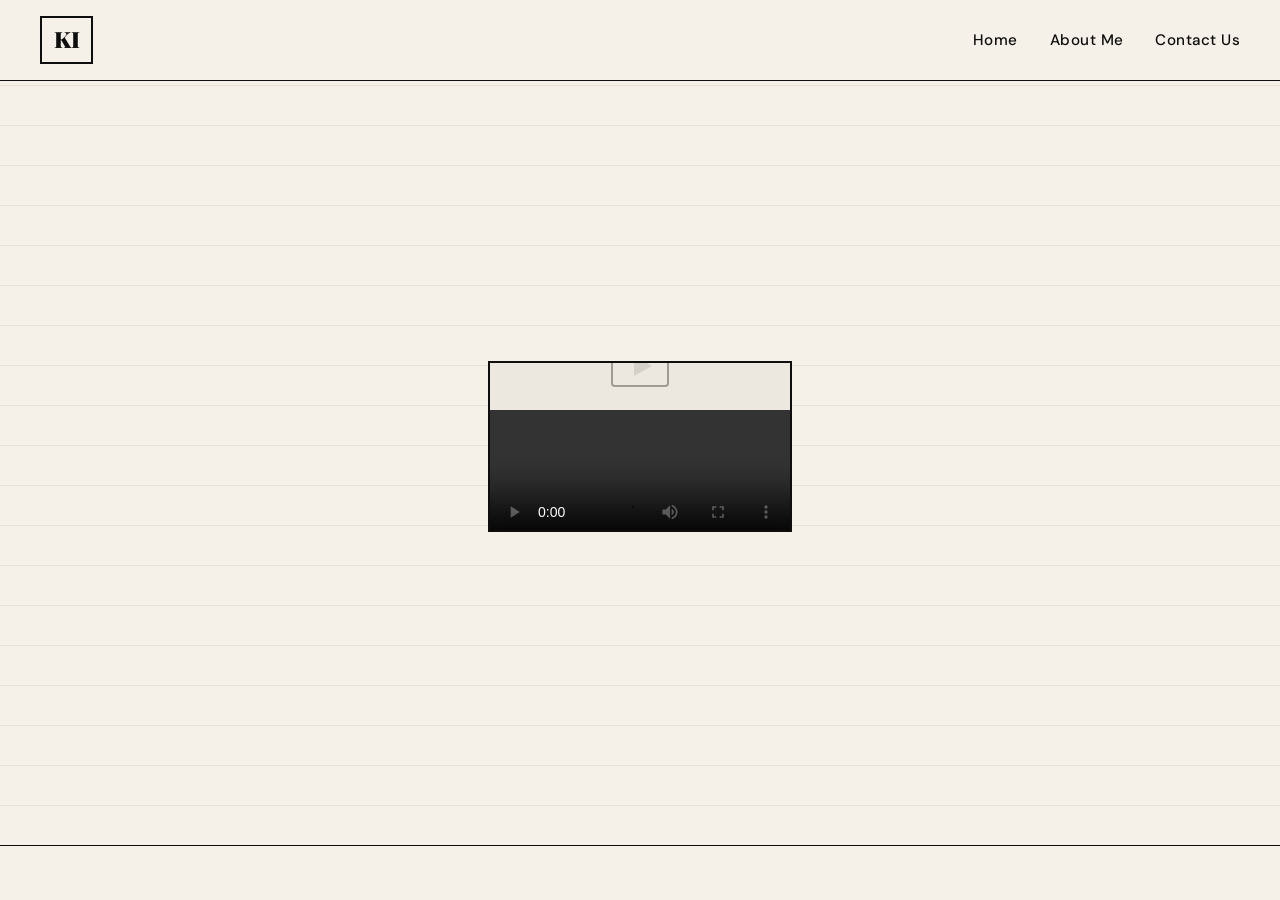
==== index.html @ 1f82dc90 "motified" ====
<!DOCTYPE html>
<html lang="en">
<head>
  <meta charset="UTF-8" />
  <meta name="viewport" content="width=device-width, initial-scale=1.0"/>
  <title>My Portfolio</title>
  <link href="https://fonts.googleapis.com/css2?family=Playfair+Display:wght@700;900&family=DM+Sans:wght@300;400;500&display=swap" rel="stylesheet"/>
  <link rel="stylesheet" href="style.css">
</head>
<body>

  <nav>
    <a href="#home" class="logo">KI</a>
    <ul class="nav-links">
      <li><a href="index.html">Home</a></li>
      <li><a href="about.html">About Me</a></li>
      <li><a href="contact.html">Contact Us</a></li>
    </ul>
  </nav>

  <section id="home">
    <div>
      <div class="hero-media">
        
        <div class="media-placeholder">
          <svg width="64" height="64" viewBox="0 0 64 64" fill="none">
            <rect x="4" y="12" width="56" height="40" rx="3" stroke="#0e0e0e" stroke-width="2"/>
            <polygon points="26,22 26,42 44,32" fill="#0e0e0e" opacity="0.3"/>
          </svg>
          <video width="640" height="350" controls source src ="c:\Users\kamoz\Downloads\WhatsApp Video 2026-05-19 at 21.21.50.mp4" type="video/mp4"></video>
          
        </div>
      </div>
    </div>
  </section>
  
</body>
</html>
---- style.css ----
*, *::before, *::after { box-sizing: border-box; margin: 0; padding: 0; }

    :root {
      --ink: #0e0e0e;
      --paper: #f5f0e8;
      --accent: #c84b2f;
      --muted: #7a7469;
      --card: #ede8df;
    }

    html { scroll-behavior: smooth; }

    body {
      font-family: 'DM Sans', sans-serif;
      background: var(--paper);
      color: var(--ink);
      line-height: 1.6;
    }

    
    nav {
      position: sticky; top: 0; z-index: 100;
      display: flex; align-items: center; justify-content: space-between;
      padding: 1rem 2.5rem;
      background: var(--paper);
      border-bottom: 1.5px solid var(--ink);
    }

    .logo {
      font-family: 'Playfair Display', serif;
      font-size: 1.4rem; font-weight: 900;
      letter-spacing: -0.5px;
      border: 2px solid var(--ink);
      padding: 0.25rem 0.75rem;
      text-decoration: none; color: var(--ink);
    }

    .nav-links { display: flex; gap: 2rem; list-style: none; }
    .nav-links a {
      text-decoration: none; color: var(--ink);
      font-size: 0.95rem; font-weight: 500;
      letter-spacing: 0.03em;
      position: relative;
      padding-bottom: 2px;
    }
    .nav-links a::after {
      content: ''; position: absolute; bottom: 0; left: 0;
      width: 0; height: 1.5px; background: var(--accent);
      transition: width 0.25s ease;
    }
    .nav-links a:hover::after { width: 100%; }

    
    #home {
      min-height: 85vh;
      display: flex; align-items: center; justify-content: center;
      border-bottom: 1.5px solid var(--ink);
      padding: 3rem 2.5rem;
      background:
        repeating-linear-gradient(
          0deg,
          transparent, transparent 39px,
          rgba(14,14,14,0.07) 39px, rgba(14,14,14,0.07) 40px
        ),
        var(--paper);
      text-align: center;
      animation: fadeIn 0.8s ease both;
    }

    @keyframes fadeIn {
      from { opacity: 0; transform: translateY(18px); }
      to   { opacity: 1; transform: translateY(0); }
    }

    .hero-media {
      width: min(700px, 100%);
      aspect-ratio: 16/9;
      border: 2px solid var(--ink);
      background: var(--card);
      display: flex; align-items: center; justify-content: center;
      color: var(--muted); font-size: 0.9rem;
      margin: 0 auto 2rem;
      overflow: hidden;
      position: relative;
    }

    
    .hero-media video,
    .hero-media img {
      width: 100%; height: 100%; object-fit: cover;
    }

    .media-placeholder {
      display: flex; flex-direction: column; align-items: center; gap: 0.75rem;
    }

    .media-placeholder svg { opacity: 0.35; }

    .hero-media-label {
      font-size: 0.85rem; color: var(--muted);
    }

    
    #about {
      display: grid;
      grid-template-columns: 2fr 1fr auto;
      gap: 3rem;
      padding: 4rem 2.5rem;
      border-bottom: 1.5px solid var(--ink);
      animation: fadeIn 0.9s ease 0.1s both;
    }

    .about-text h1 {
      font-family: 'Playfair Display', serif;
      font-size: clamp(2rem, 5vw, 3.5rem);
      font-weight: 900;
      line-height: 1.1;
      margin-bottom: 1.25rem;
    }

    .about-text h1 span { color: var(--accent); }

    .about-text p {
      font-size: 1rem; color: #333;
      max-width: 520px;
      margin-bottom: 1rem;
    }

    .about-photo {
      width: 180px; height: 180px;
      border-radius: 50%;
      border: 3px solid var(--ink);
      background: var(--card);
      overflow: hidden;
      display: flex; align-items: center; justify-content: center;
      color: var(--muted); font-size: 0.8rem; text-align: center;
      flex-shrink: 0;
      align-self: center;
    }

    .about-photo img { width: 100%; height: 100%; object-fit: cover; }

    
    #contact {
      padding: 4rem 2.5rem;
      border-bottom: 1.5px solid var(--ink);
      animation: fadeIn 0.9s ease 0.15s both;
    }

    #contact h2 {
      font-family: 'Playfair Display', serif;
      font-size: 2rem; margin-bottom: 1.5rem;
    }

    .contact-grid {
      display: grid;
      grid-template-columns: 1fr 1fr;
      gap: 2.5rem;
      align-items: start;
    }

    .contact-info p { margin-bottom: 0.6rem; font-size: 0.95rem; }
    .contact-info strong { color: var(--accent); }

    .contact-form { display: flex; flex-direction: column; gap: 0.85rem; }

    .contact-form input,
    .contact-form textarea {
      width: 100%;
      padding: 0.75rem 1rem;
      border: 1.5px solid var(--ink);
      background: transparent;
      font-family: 'DM Sans', sans-serif;
      font-size: 0.95rem;
      color: var(--ink);
      outline: none;
      transition: border-color 0.2s;
      resize: vertical;
    }

    .contact-form input:focus,
    .contact-form textarea:focus { border-color: var(--accent); }

    .contact-form button {
      align-self: flex-start;
      padding: 0.7rem 2rem;
      background: var(--ink);
      color: var(--paper);
      border: none; cursor: pointer;
      font-family: 'DM Sans', sans-serif;
      font-size: 0.95rem; font-weight: 500;
      letter-spacing: 0.05em;
      transition: background 0.2s;
    }

    .contact-form button:hover { background: var(--accent); }

    
    footer {
      display: grid;
      grid-template-columns: 1fr 1fr 1fr;
      gap: 1.5rem;
      align-items: center;
      padding: 1.75rem 2.5rem;
      border-top: 1.5px solid var(--ink);
      background: var(--ink);
      color: var(--paper);
    }

    .footer-address { font-size: 0.85rem; line-height: 1.6; }
    .footer-address strong { display: block; margin-bottom: 0.25rem; color: var(--paper); }

    .footer-links { display: flex; flex-direction: column; gap: 0.35rem; }
    .footer-links a {
      color: var(--paper); text-decoration: none;
      font-size: 0.85rem; transition: color 0.2s;
    }
    .footer-links a:hover { color: #f0a090; }

    .footer-socials { display: flex; gap: 0.75rem; justify-content: flex-end; }

    .social-btn {
      width: 40px; height: 40px;
      border-radius: 50%;
      border: 1.5px solid var(--paper);
      display: flex; align-items: center; justify-content: center;
      color: var(--paper); text-decoration: none;
      font-size: 0.8rem; font-weight: 700;
      transition: background 0.2s, color 0.2s;
    }

    .social-btn:hover { background: var(--paper); color: var(--ink); }

    
    .map-embed {
      width: 100%; aspect-ratio: 16/7;
      border: 1.5px solid var(--ink);
      background: var(--card);
      display: flex; align-items: center; justify-content: center;
      color: var(--muted); font-size: 0.85rem;
      margin-top: 1.5rem;
    }

    
    @media (max-width: 700px) {
      #about { grid-template-columns: 1fr; }
      .about-photo { margin: 0 auto; }
      .contact-grid { grid-template-columns: 1fr; }
      footer { grid-template-columns: 1fr; text-align: center; }
      .footer-socials { justify-content: center; }
    }
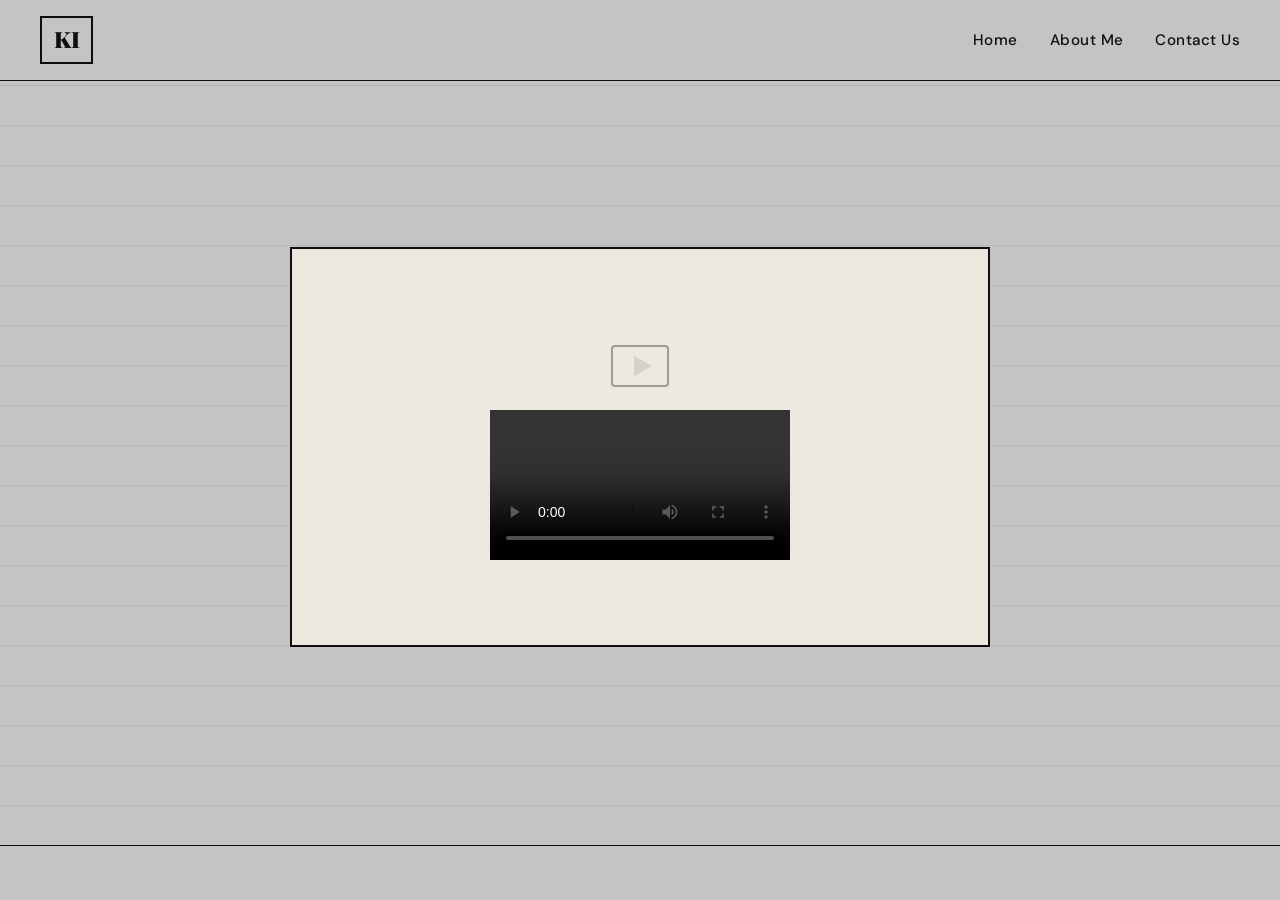
==== commit ded4c550: "modified" ====
--- a/index.html
+++ b/index.html
@@ -27,8 +27,8 @@
             <rect x="4" y="12" width="56" height="40" rx="3" stroke="#0e0e0e" stroke-width="2"/>
             <polygon points="26,22 26,42 44,32" fill="#0e0e0e" opacity="0.3"/>
           </svg>
-          <video width="640" height="350" controls source src ="c:\Users\kamoz\Downloads\WhatsApp Video 2026-05-19 at 21.21.50.mp4" type="video/mp4"></video>
-          
+          <link rel="stylesheet" href="https://youtu.be/hugzB47FwqU?si=5zU3dirmC7M_7Cb6">
+           <video width="1700px" height="700px" controls src="image/my-video.mp4" type="video/mp4"></video>
         </div>
       </div>
     </div>
--- a/style.css
+++ b/style.css
@@ -2,9 +2,9 @@
 
     :root {
       --ink: #0e0e0e;
-      --paper: #f5f0e8;
+      --paper: #c4c4c4;
       --accent: #c84b2f;
-      --muted: #7a7469;
+      --muted: #979490;
       --card: #ede8df;
     }
 
@@ -28,24 +28,31 @@
 
     .logo {
       font-family: 'Playfair Display', serif;
-      font-size: 1.4rem; font-weight: 900;
+      font-size: 1.4rem; 
+      font-weight: 900;
       letter-spacing: -0.5px;
       border: 2px solid var(--ink);
       padding: 0.25rem 0.75rem;
-      text-decoration: none; color: var(--ink);
+      text-decoration: none; 
+      color: var(--ink);
     }
 
     .nav-links { display: flex; gap: 2rem; list-style: none; }
     .nav-links a {
-      text-decoration: none; color: var(--ink);
-      font-size: 0.95rem; font-weight: 500;
+      text-decoration: none; 
+      color: var(--ink);
+      font-size: 0.95rem; 
+      font-weight: 500;
       letter-spacing: 0.03em;
       position: relative;
       padding-bottom: 2px;
     }
     .nav-links a::after {
-      content: ''; position: absolute; bottom: 0; left: 0;
-      width: 0; height: 1.5px; background: var(--accent);
+      content: '';
+       position: absolute; 
+       bottom: 0; left: 0;
+      width: 0; height: 1.5px; 
+      background: var(--accent);
       transition: width 0.25s ease;
     }
     .nav-links a:hover::after { width: 100%; }
@@ -53,7 +60,9 @@
     
     #home {
       min-height: 85vh;
-      display: flex; align-items: center; justify-content: center;
+      display: flex;
+      align-items: center; 
+      justify-content: center;
       border-bottom: 1.5px solid var(--ink);
       padding: 3rem 2.5rem;
       background:
@@ -73,8 +82,8 @@
     }
 
     .hero-media {
-      width: min(700px, 100%);
-      aspect-ratio: 16/9;
+      width: 700px; height: 400px;
+      aspect-ratio: auto;
       border: 2px solid var(--ink);
       background: var(--card);
       display: flex; align-items: center; justify-content: center;
@@ -121,24 +130,28 @@
     .about-text h1 span { color: var(--accent); }
 
     .about-text p {
-      font-size: 1rem; color: #333;
+      font-size: 1rem; color: #464444;
       max-width: 520px;
       margin-bottom: 1rem;
     }
 
     .about-photo {
-      width: 180px; height: 180px;
-      border-radius: 50%;
+      width: 700px; 
+      height: 700px;
+      border-radius: 60%;
       border: 3px solid var(--ink);
       background: var(--card);
       overflow: hidden;
-      display: flex; align-items: center; justify-content: center;
-      color: var(--muted); font-size: 0.8rem; text-align: center;
+      display: flex; 
+      align-items: center; 
+      justify-content: center;
+      color: var(--muted); font-size: 0.8rem; 
+      text-align: center;
       flex-shrink: 0;
       align-self: center;
     }
 
-    .about-photo img { width: 100%; height: 100%; object-fit: cover; }
+    .about-photo img { width: 700px; height: 700px; object-fit: cover; }
 
     
     #contact {
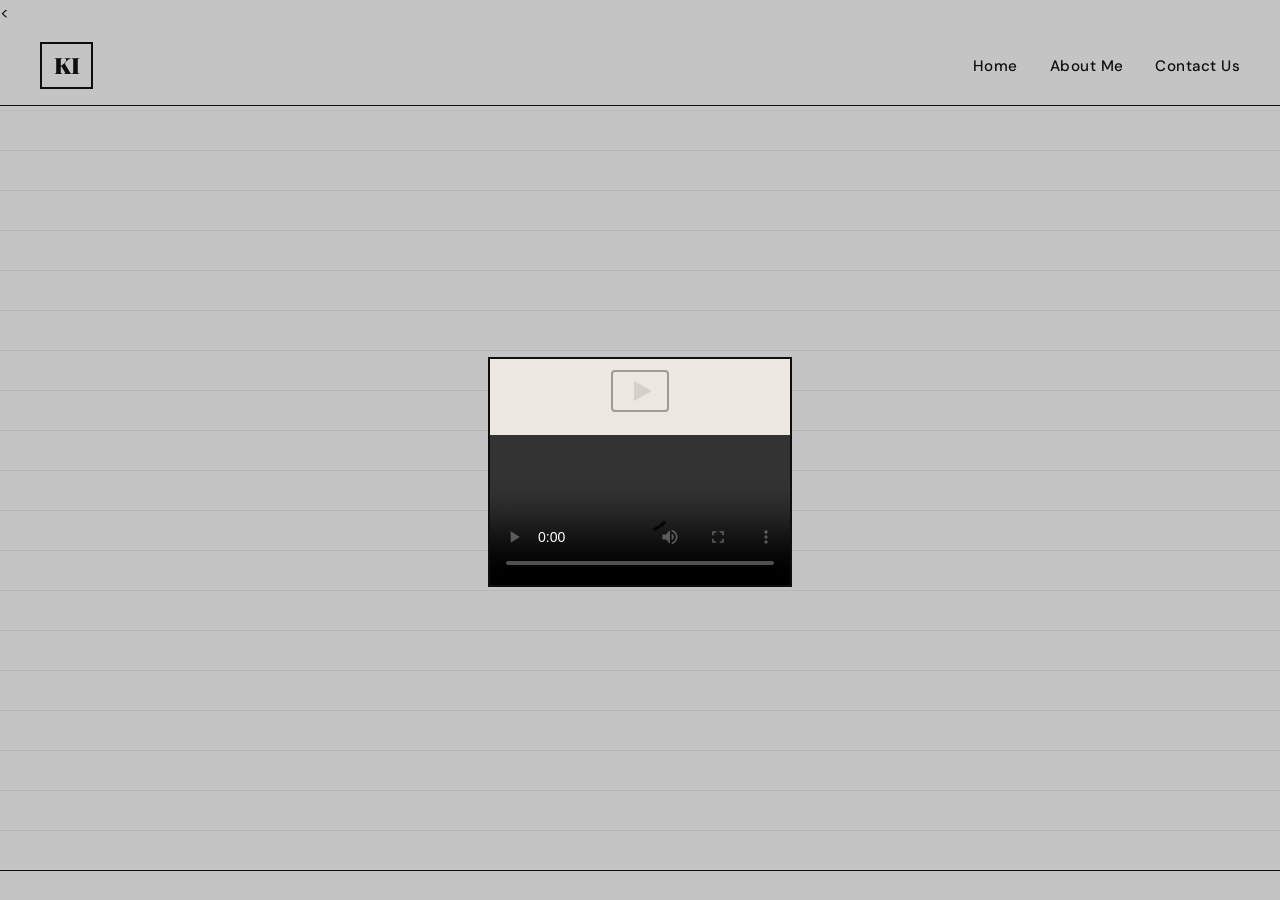
==== commit a11a796c: "modified" ====
--- a/index.html
+++ b/index.html
@@ -6,6 +6,7 @@
   <title>My Portfolio</title>
   <link href="https://fonts.googleapis.com/css2?family=Playfair+Display:wght@700;900&family=DM+Sans:wght@300;400;500&display=swap" rel="stylesheet"/>
   <link rel="stylesheet" href="style.css">
+  <
 </head>
 <body>
 
@@ -28,7 +29,7 @@
             <polygon points="26,22 26,42 44,32" fill="#0e0e0e" opacity="0.3"/>
           </svg>
           <link rel="stylesheet" href="https://youtu.be/hugzB47FwqU?si=5zU3dirmC7M_7Cb6">
-           <video width="1700px" height="700px" controls src="image/my-video.mp4" type="video/mp4"></video>
+           <video width="100%" height="100%" controls src="image/my-video.mp4" type="video/mp4"></video>
         </div>
       </div>
     </div>
--- a/style.css
+++ b/style.css
@@ -1,4 +1,9 @@
 *, *::before, *::after { box-sizing: border-box; margin: 0; padding: 0; }
+   img,video{
+    max-width: 100%;
+    display: block;
+    height: auto;
+   }
 
     :root {
       --ink: #0e0e0e;
@@ -82,7 +87,8 @@
     }
 
     .hero-media {
-      width: 700px; height: 400px;
+      width: 100%;
+      height: 100%;
       aspect-ratio: auto;
       border: 2px solid var(--ink);
       background: var(--card);
@@ -136,14 +142,14 @@
     }
 
     .about-photo {
-      width: 700px; 
-      height: 700px;
-      border-radius: 60%;
+      width: 100%;
+      height: 400px;
+      border-radius: 50%;
       border: 3px solid var(--ink);
       background: var(--card);
       overflow: hidden;
       display: flex; 
-      align-items: center; 
+      align-items: center;
       justify-content: center;
       color: var(--muted); font-size: 0.8rem; 
       text-align: center;
@@ -151,7 +157,7 @@
       align-self: center;
     }
 
-    .about-photo img { width: 700px; height: 700px; object-fit: cover; }
+    .about-photo img { width: 100%; height: 100%; object-fit: cover; }
 
     
     #contact {
